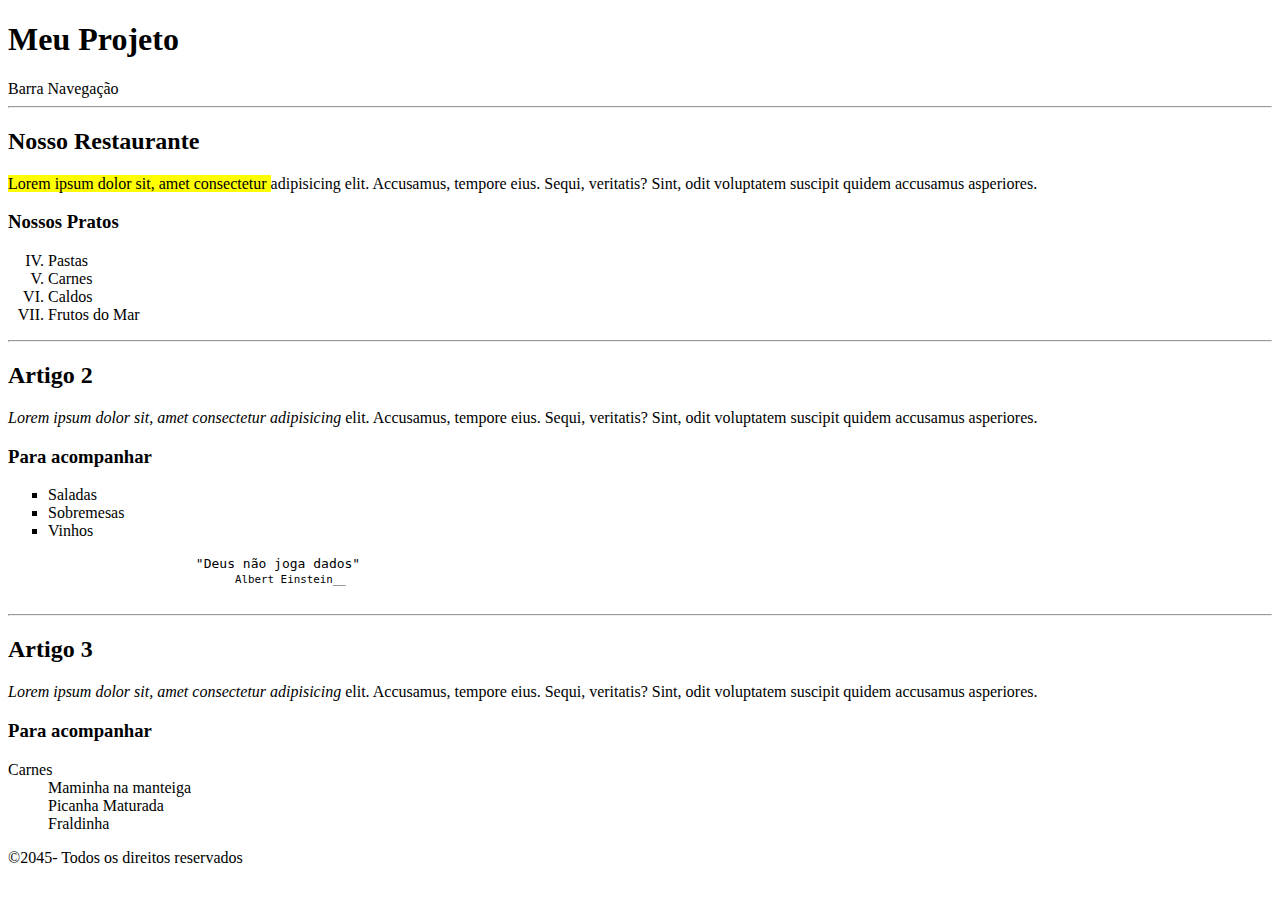
==== root/index.html @ 073f9725 "alterações" ====
<!DOCTYPE html>
<html lang="pt-br">
    <!--Cabeçalho-->
    <head>
        <meta charset="utf-8" />
        <title>HTML - Aulas</title>
    </head>

    <!--Conteúdo-->
    <body>
        <header>
            <h1>Meu Projeto</h1>
        </header>
        <nav><span>Barra Navegação</span></nav>
        <main>
            <section>
                <article>
                    <hr />
                    <h2>Nosso Restaurante</h2>
                    <p>
                        <mark>Lorem ipsum dolor sit, amet consectetur </mark
                        >adipisicing elit. Accusamus, tempore eius. Sequi,
                        veritatis? Sint, odit voluptatem suscipit quidem
                        accusamus asperiores.
                    </p>
                    <h3>Nossos Pratos</h3>
                    <!-- type = a | A | i | I   -->
                    <ol type="I" start="4">
                        <li>Pastas</li>
                        <li>Carnes</li>
                        <li>Caldos</li>
                        <li>Frutos do Mar</li>
                    </ol>
                </article>
                     <hr/>
                <article>
                    <h2>Artigo 2</h2>
                    <p>
                        <em
                            >Lorem ipsum dolor sit, amet consectetur
                            adipisicing</em
                        >
                        elit. Accusamus, tempore eius. Sequi, veritatis? Sint,
                        odit voluptatem suscipit quidem accusamus asperiores.
                    </p>
                    <h3>Para acompanhar</h3>
                    <!-- type = square | circle -->
                    <ul type="square">
                        <li>Saladas</li>
                        <li>Sobremesas</li>
                        <li>Vinhos</li>
                    </ul>
                    <pre>
                        "Deus não joga dados"
                             <small>Albert Einstein__</small>
                    </pre>
                </article>
                <hr/>
                <article>
                    <h2>Artigo 3</h2>
                    <p>
                        <em
                            >Lorem ipsum dolor sit, amet consectetur
                            adipisicing</em
                        >
                        elit. Accusamus, tempore eius. Sequi, veritatis? Sint,
                        odit voluptatem suscipit quidem accusamus asperiores.
                    </p>
                    <h3>Para acompanhar</h3>
                    <!-- type = square | circle -->
                    <dl>
                        <dt>Carnes</dt>
                        <dd>Maminha na manteiga</dd>
                        <dd>Picanha Maturada</dd>
                        <dd>Fraldinha</dd>
                    </dl>
                </article>
            </section>
        </main>
        <footer>&copy;2045- Todos os direitos reservados</footer>
    </body>
</html>
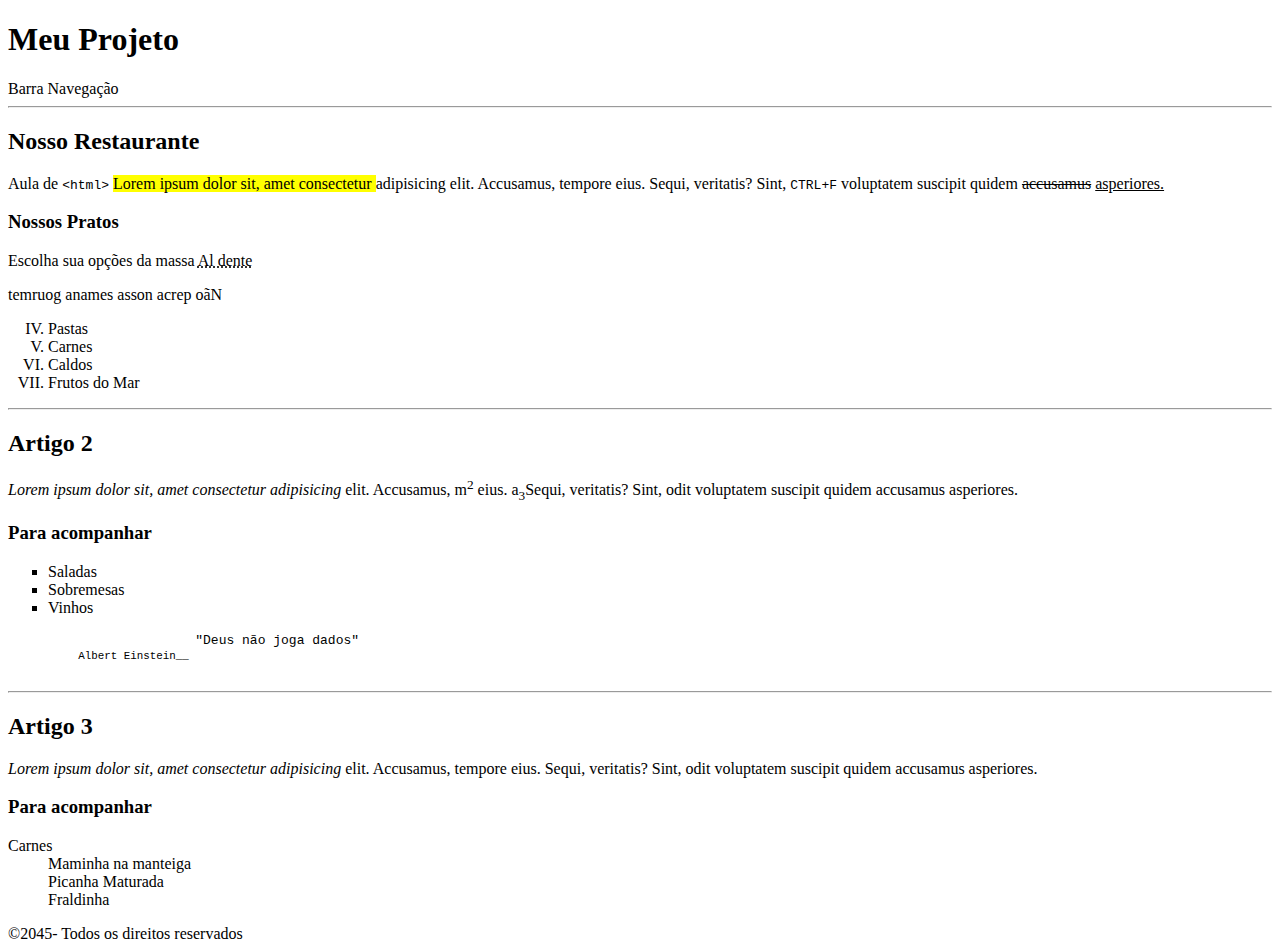
==== commit 56a1354b: "alterações" ====
--- a/root/index.html
+++ b/root/index.html
@@ -18,12 +18,15 @@
                     <hr />
                     <h2>Nosso Restaurante</h2>
                     <p>
+                        Aula de <code>&lt;html&gt;</code>
                         <mark>Lorem ipsum dolor sit, amet consectetur </mark
                         >adipisicing elit. Accusamus, tempore eius. Sequi,
-                        veritatis? Sint, odit voluptatem suscipit quidem
-                        accusamus asperiores.
+                        veritatis? Sint, <kbd>CTRL+F</kbd> voluptatem suscipit
+                        quidem <del>accusamus</del> <ins>asperiores.</ins>
                     </p>
                     <h3>Nossos Pratos</h3>
+                    <p>Escolha sua opções da massa <abbr title ="Tipo de cozimento mais consistente">Al dente</abbr></p>
+                    <p><bdo dir = "rtl">Não perca nossa semana gourmet</bdo></p>
                     <!-- type = a | A | i | I   -->
                     <ol type="I" start="4">
                         <li>Pastas</li>
@@ -32,7 +35,7 @@
                         <li>Frutos do Mar</li>
                     </ol>
                 </article>
-                     <hr/>
+                <hr />
                 <article>
                     <h2>Artigo 2</h2>
                     <p>
@@ -40,8 +43,9 @@
                             >Lorem ipsum dolor sit, amet consectetur
                             adipisicing</em
                         >
-                        elit. Accusamus, tempore eius. Sequi, veritatis? Sint,
-                        odit voluptatem suscipit quidem accusamus asperiores.
+                        elit. Accusamus, m<sup>2</sup> eius. a<sub>3</sub>Sequi,
+                        veritatis? Sint, odit voluptatem suscipit quidem
+                        accusamus asperiores.
                     </p>
                     <h3>Para acompanhar</h3>
                     <!-- type = square | circle -->
@@ -52,10 +56,10 @@
                     </ul>
                     <pre>
                         "Deus não joga dados"
-                             <small>Albert Einstein__</small>
+         <small>Albert Einstein__</small>
                     </pre>
                 </article>
-                <hr/>
+                <hr />
                 <article>
                     <h2>Artigo 3</h2>
                     <p>
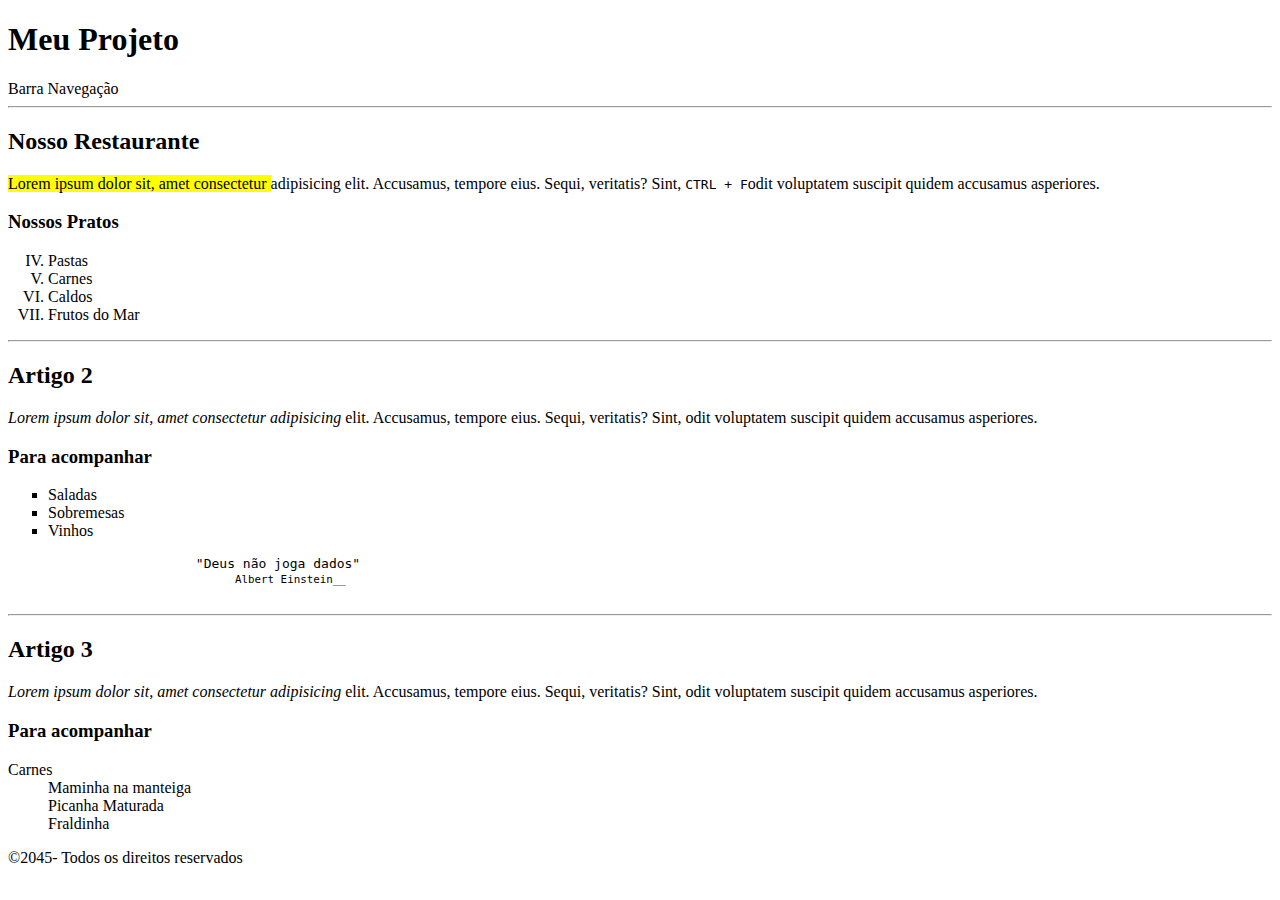
==== commit 00d7f055: "altreações" ====
--- a/root/index.html
+++ b/root/index.html
@@ -5,7 +5,6 @@
         <meta charset="utf-8" />
         <title>HTML - Aulas</title>
     </head>
-
     <!--Conteúdo-->
     <body>
         <header>
@@ -18,15 +17,12 @@
                     <hr />
                     <h2>Nosso Restaurante</h2>
                     <p>
-                        Aula de <code>&lt;html&gt;</code>
                         <mark>Lorem ipsum dolor sit, amet consectetur </mark
                         >adipisicing elit. Accusamus, tempore eius. Sequi,
-                        veritatis? Sint, <kbd>CTRL+F</kbd> voluptatem suscipit
-                        quidem <del>accusamus</del> <ins>asperiores.</ins>
+                        veritatis? Sint, <kbd>CTRL + F</kbd>odit voluptatem suscipit quidem
+                        accusamus asperiores.
                     </p>
                     <h3>Nossos Pratos</h3>
-                    <p>Escolha sua opções da massa <abbr title ="Tipo de cozimento mais consistente">Al dente</abbr></p>
-                    <p><bdo dir = "rtl">Não perca nossa semana gourmet</bdo></p>
                     <!-- type = a | A | i | I   -->
                     <ol type="I" start="4">
                         <li>Pastas</li>
@@ -35,7 +31,7 @@
                         <li>Frutos do Mar</li>
                     </ol>
                 </article>
-                <hr />
+                     <hr/>
                 <article>
                     <h2>Artigo 2</h2>
                     <p>
@@ -43,9 +39,8 @@
                             >Lorem ipsum dolor sit, amet consectetur
                             adipisicing</em
                         >
-                        elit. Accusamus, m<sup>2</sup> eius. a<sub>3</sub>Sequi,
-                        veritatis? Sint, odit voluptatem suscipit quidem
-                        accusamus asperiores.
+                        elit. Accusamus, tempore eius. Sequi, veritatis? Sint,
+                        odit voluptatem suscipit quidem accusamus asperiores.
                     </p>
                     <h3>Para acompanhar</h3>
                     <!-- type = square | circle -->
@@ -56,10 +51,10 @@
                     </ul>
                     <pre>
                         "Deus não joga dados"
-         <small>Albert Einstein__</small>
+                             <small>Albert Einstein__</small>
                     </pre>
                 </article>
-                <hr />
+                <hr/>
                 <article>
                     <h2>Artigo 3</h2>
                     <p>
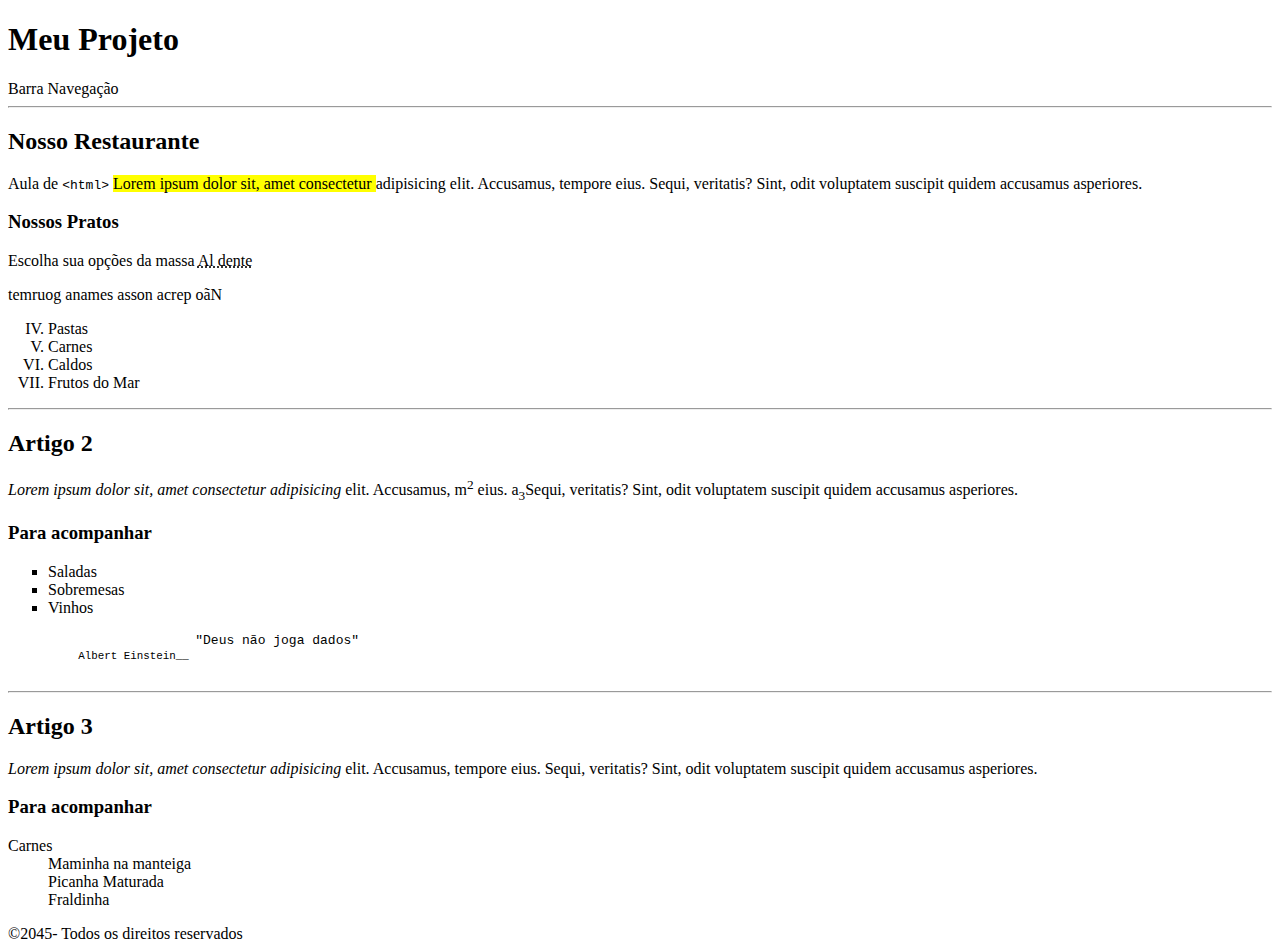
==== commit 9ea6b372: "Merge branch 'master' of https://github.com/vitorssanttana/html5" ====
--- a/root/index.html
+++ b/root/index.html
@@ -17,12 +17,15 @@
                     <hr />
                     <h2>Nosso Restaurante</h2>
                     <p>
+                        Aula de <code>&lt;html&gt;</code>
                         <mark>Lorem ipsum dolor sit, amet consectetur </mark
                         >adipisicing elit. Accusamus, tempore eius. Sequi,
-                        veritatis? Sint, <kbd>CTRL + F</kbd>odit voluptatem suscipit quidem
+                        veritatis? Sint, odit voluptatem suscipit quidem
                         accusamus asperiores.
                     </p>
                     <h3>Nossos Pratos</h3>
+                    <p>Escolha sua opções da massa <abbr title ="Tipo de cozimento mais consistente">Al dente</abbr></p>
+                    <p><bdo dir = "rtl">Não perca nossa semana gourmet</bdo></p>
                     <!-- type = a | A | i | I   -->
                     <ol type="I" start="4">
                         <li>Pastas</li>
@@ -31,7 +34,7 @@
                         <li>Frutos do Mar</li>
                     </ol>
                 </article>
-                     <hr/>
+                <hr />
                 <article>
                     <h2>Artigo 2</h2>
                     <p>
@@ -39,8 +42,9 @@
                             >Lorem ipsum dolor sit, amet consectetur
                             adipisicing</em
                         >
-                        elit. Accusamus, tempore eius. Sequi, veritatis? Sint,
-                        odit voluptatem suscipit quidem accusamus asperiores.
+                        elit. Accusamus, m<sup>2</sup> eius. a<sub>3</sub>Sequi,
+                        veritatis? Sint, odit voluptatem suscipit quidem
+                        accusamus asperiores.
                     </p>
                     <h3>Para acompanhar</h3>
                     <!-- type = square | circle -->
@@ -51,10 +55,10 @@
                     </ul>
                     <pre>
                         "Deus não joga dados"
-                             <small>Albert Einstein__</small>
+         <small>Albert Einstein__</small>
                     </pre>
                 </article>
-                <hr/>
+                <hr />
                 <article>
                     <h2>Artigo 3</h2>
                     <p>
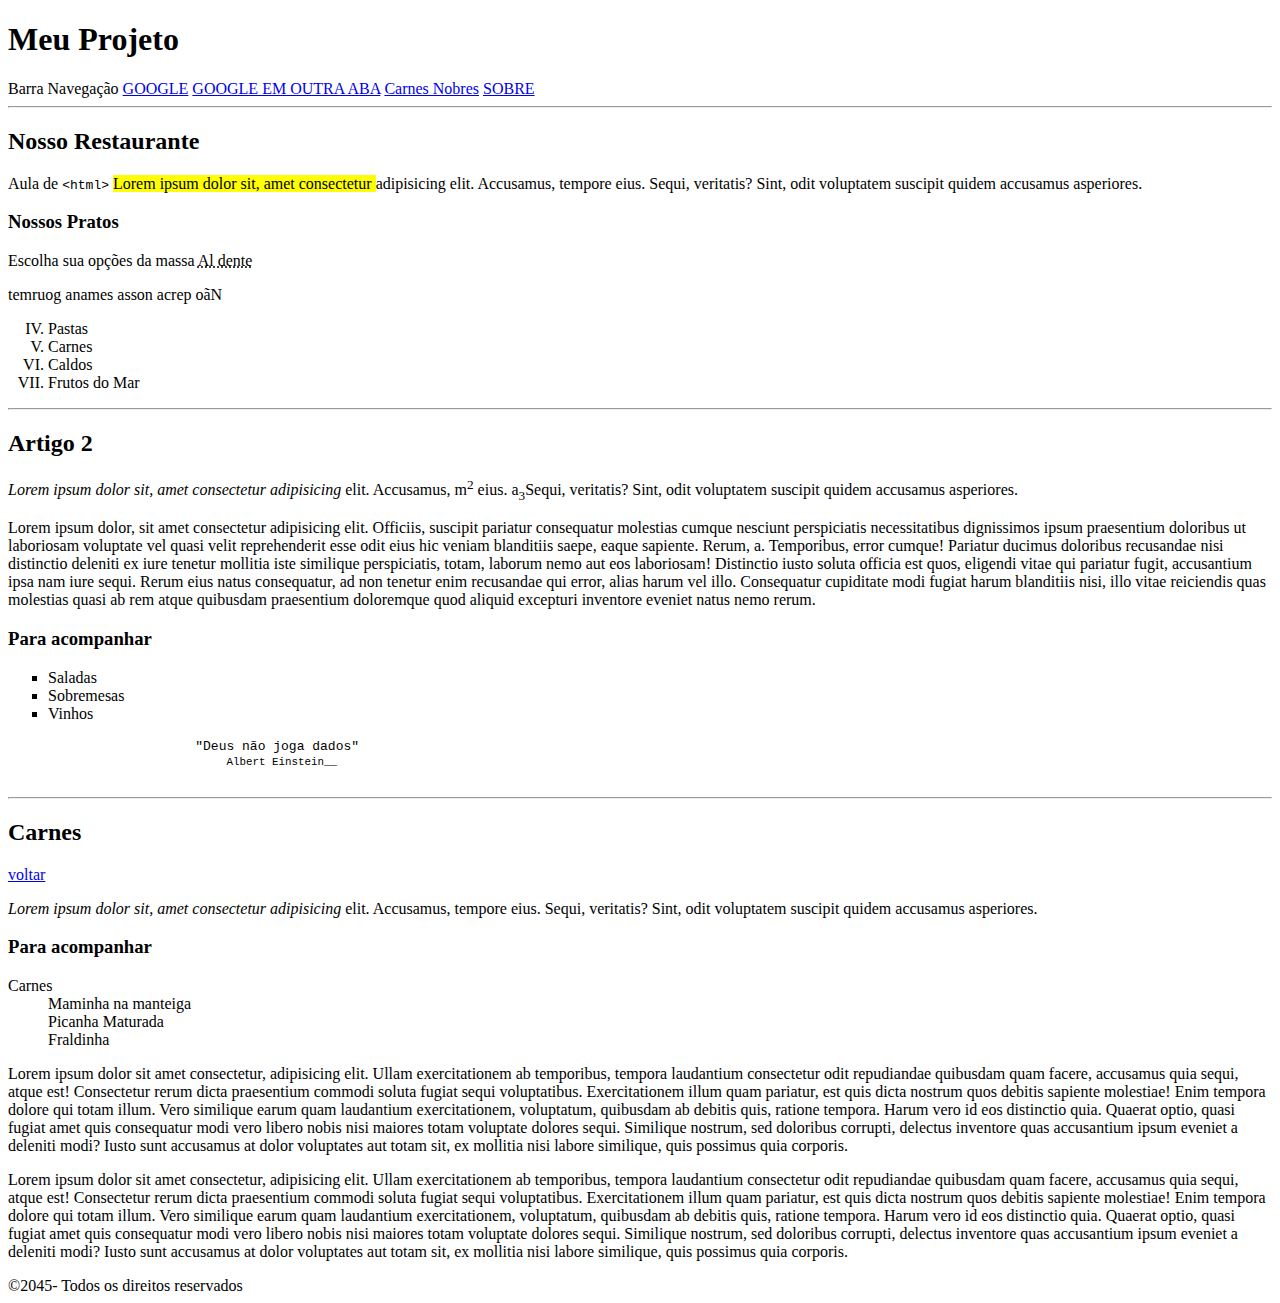
==== commit 4756ce36: "alterações" ====
--- a/root/index.html
+++ b/root/index.html
@@ -7,10 +7,20 @@
     </head>
     <!--Conteúdo-->
     <body>
-        <header>
+        <header id="HOME">
             <h1>Meu Projeto</h1>
         </header>
-        <nav><span>Barra Navegação</span></nav>
+        <nav>
+            <span>Barra Navegação</span>
+            <!-- abrir na mesma aba-->
+            <a href="https://www.google.com">GOOGLE</a>
+            <!-- abrir em aba diferente-->
+            <a target="_blank" href="https://www.google.com"
+                >GOOGLE EM OUTRA ABA</a
+            >
+            <a href="#Carnes Nobres">Carnes Nobres</a>
+            <a href="pages/sobre.html">SOBRE</a>
+        </nav>
         <main>
             <section>
                 <article>
@@ -24,8 +34,13 @@
                         accusamus asperiores.
                     </p>
                     <h3>Nossos Pratos</h3>
-                    <p>Escolha sua opções da massa <abbr title ="Tipo de cozimento mais consistente">Al dente</abbr></p>
-                    <p><bdo dir = "rtl">Não perca nossa semana gourmet</bdo></p>
+                    <p>
+                        Escolha sua opções da massa
+                        <abbr title="Tipo de cozimento mais consistente"
+                            >Al dente</abbr
+                        >
+                    </p>
+                    <p><bdo dir="rtl">Não perca nossa semana gourmet</bdo></p>
                     <!-- type = a | A | i | I   -->
                     <ol type="I" start="4">
                         <li>Pastas</li>
@@ -46,6 +61,25 @@
                         veritatis? Sint, odit voluptatem suscipit quidem
                         accusamus asperiores.
                     </p>
+                    <p>
+                        Lorem ipsum dolor, sit amet consectetur adipisicing
+                        elit. Officiis, suscipit pariatur consequatur molestias
+                        cumque nesciunt perspiciatis necessitatibus dignissimos
+                        ipsum praesentium doloribus ut laboriosam voluptate vel
+                        quasi velit reprehenderit esse odit eius hic veniam
+                        blanditiis saepe, eaque sapiente. Rerum, a. Temporibus,
+                        error cumque! Pariatur ducimus doloribus recusandae nisi
+                        distinctio deleniti ex iure tenetur mollitia iste
+                        similique perspiciatis, totam, laborum nemo aut eos
+                        laboriosam! Distinctio iusto soluta officia est quos,
+                        eligendi vitae qui pariatur fugit, accusantium ipsa nam
+                        iure sequi. Rerum eius natus consequatur, ad non tenetur
+                        enim recusandae qui error, alias harum vel illo.
+                        Consequatur cupiditate modi fugiat harum blanditiis
+                        nisi, illo vitae reiciendis quas molestias quasi ab rem
+                        atque quibusdam praesentium doloremque quod aliquid
+                        excepturi inventore eveniet natus nemo rerum.
+                    </p>
                     <h3>Para acompanhar</h3>
                     <!-- type = square | circle -->
                     <ul type="square">
@@ -55,12 +89,13 @@
                     </ul>
                     <pre>
                         "Deus não joga dados"
-         <small>Albert Einstein__</small>
+                            <small>Albert Einstein__</small>
                     </pre>
                 </article>
                 <hr />
-                <article>
-                    <h2>Artigo 3</h2>
+                <article id="Carnes Nobres">
+                    <h2>Carnes</h2>
+                    <a href="#HOME">voltar</a>
                     <p>
                         <em
                             >Lorem ipsum dolor sit, amet consectetur
@@ -77,6 +112,45 @@
                         <dd>Picanha Maturada</dd>
                         <dd>Fraldinha</dd>
                     </dl>
+                    <p>
+                        Lorem ipsum dolor sit amet consectetur, adipisicing
+                        elit. Ullam exercitationem ab temporibus, tempora
+                        laudantium consectetur odit repudiandae quibusdam quam
+                        facere, accusamus quia sequi, atque est! Consectetur
+                        rerum dicta praesentium commodi soluta fugiat sequi
+                        voluptatibus. Exercitationem illum quam pariatur, est
+                        quis dicta nostrum quos debitis sapiente molestiae! Enim
+                        tempora dolore qui totam illum. Vero similique earum
+                        quam laudantium exercitationem, voluptatum, quibusdam ab
+                        debitis quis, ratione tempora. Harum vero id eos
+                        distinctio quia. Quaerat optio, quasi fugiat amet quis
+                        consequatur modi vero libero nobis nisi maiores totam
+                        voluptate dolores sequi. Similique nostrum, sed
+                        doloribus corrupti, delectus inventore quas accusantium
+                        ipsum eveniet a deleniti modi? Iusto sunt accusamus at
+                        dolor voluptates aut totam sit, ex mollitia nisi labore
+                        similique, quis possimus quia corporis.
+                    </p>
+
+                    <p>
+                        Lorem ipsum dolor sit amet consectetur, adipisicing
+                        elit. Ullam exercitationem ab temporibus, tempora
+                        laudantium consectetur odit repudiandae quibusdam quam
+                        facere, accusamus quia sequi, atque est! Consectetur
+                        rerum dicta praesentium commodi soluta fugiat sequi
+                        voluptatibus. Exercitationem illum quam pariatur, est
+                        quis dicta nostrum quos debitis sapiente molestiae! Enim
+                        tempora dolore qui totam illum. Vero similique earum
+                        quam laudantium exercitationem, voluptatum, quibusdam ab
+                        debitis quis, ratione tempora. Harum vero id eos
+                        distinctio quia. Quaerat optio, quasi fugiat amet quis
+                        consequatur modi vero libero nobis nisi maiores totam
+                        voluptate dolores sequi. Similique nostrum, sed
+                        doloribus corrupti, delectus inventore quas accusantium
+                        ipsum eveniet a deleniti modi? Iusto sunt accusamus at
+                        dolor voluptates aut totam sit, ex mollitia nisi labore
+                        similique, quis possimus quia corporis.
+                    </p>
                 </article>
             </section>
         </main>
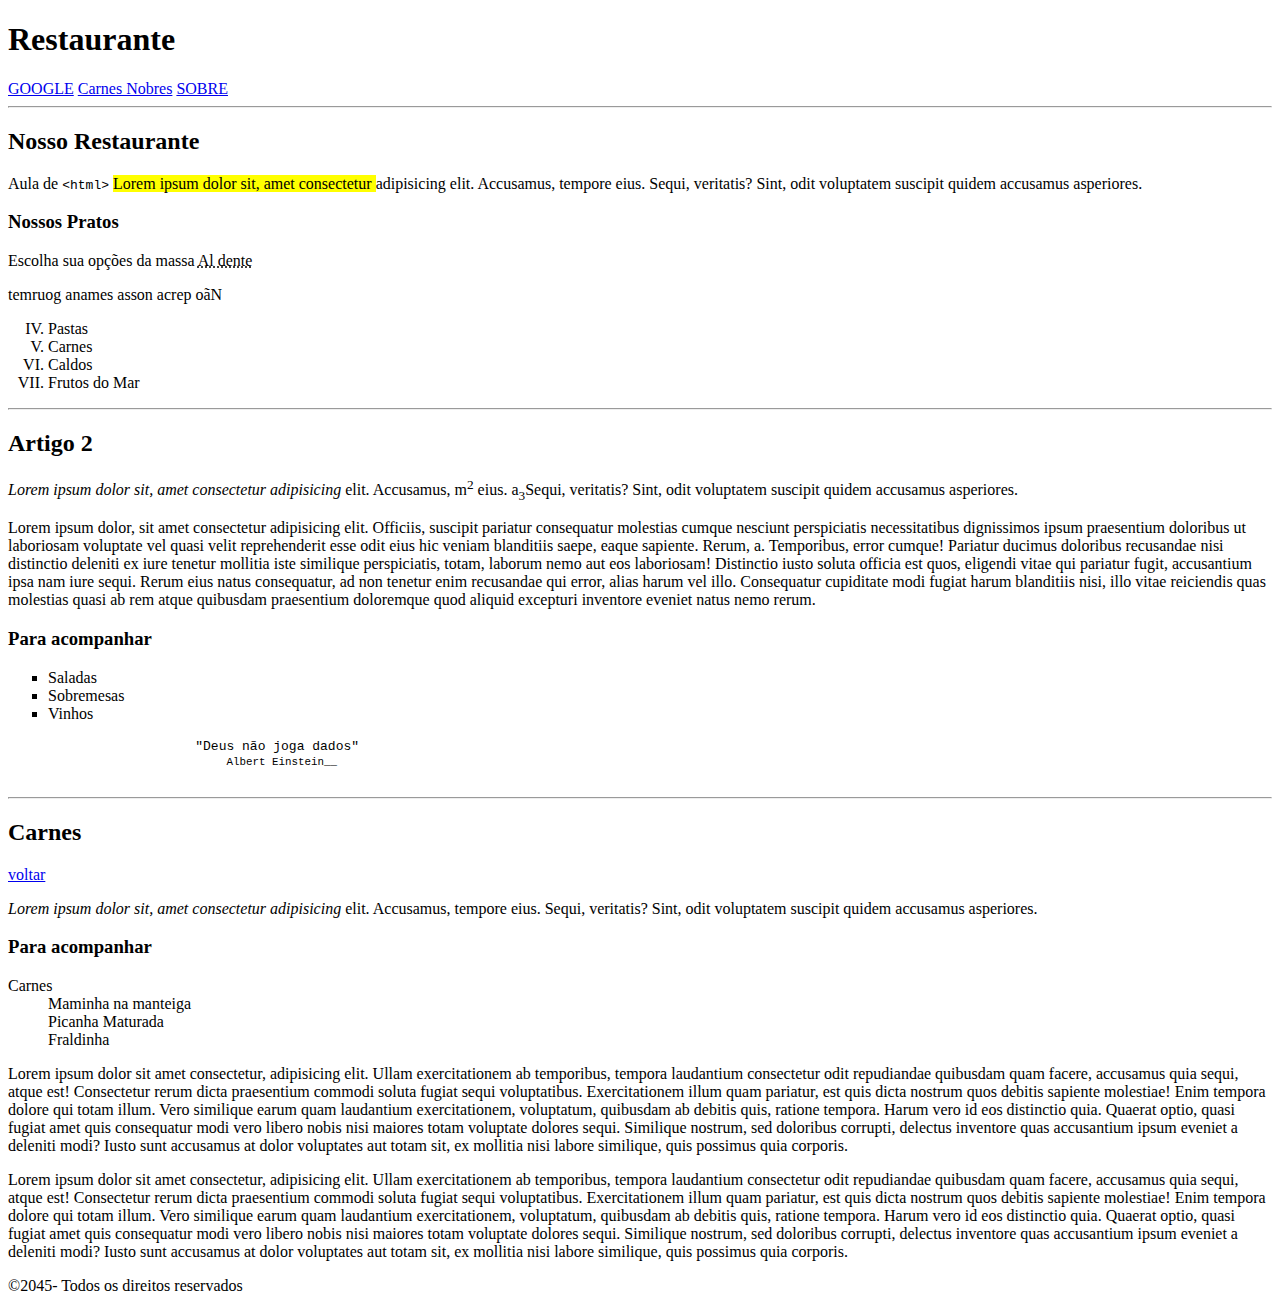
==== commit 66bccc08: "alterações" ====
--- a/root/index.html
+++ b/root/index.html
@@ -8,15 +8,12 @@
     <!--Conteúdo-->
     <body>
         <header id="HOME">
-            <h1>Meu Projeto</h1>
+            <h1>Restaurante</h1>
         </header>
         <nav>
-            <span>Barra Navegação</span>
-            <!-- abrir na mesma aba-->
-            <a href="https://www.google.com">GOOGLE</a>
-            <!-- abrir em aba diferente-->
+            <span></span>
             <a target="_blank" href="https://www.google.com"
-                >GOOGLE EM OUTRA ABA</a
+                >GOOGLE</a
             >
             <a href="#Carnes Nobres">Carnes Nobres</a>
             <a href="pages/sobre.html">SOBRE</a>
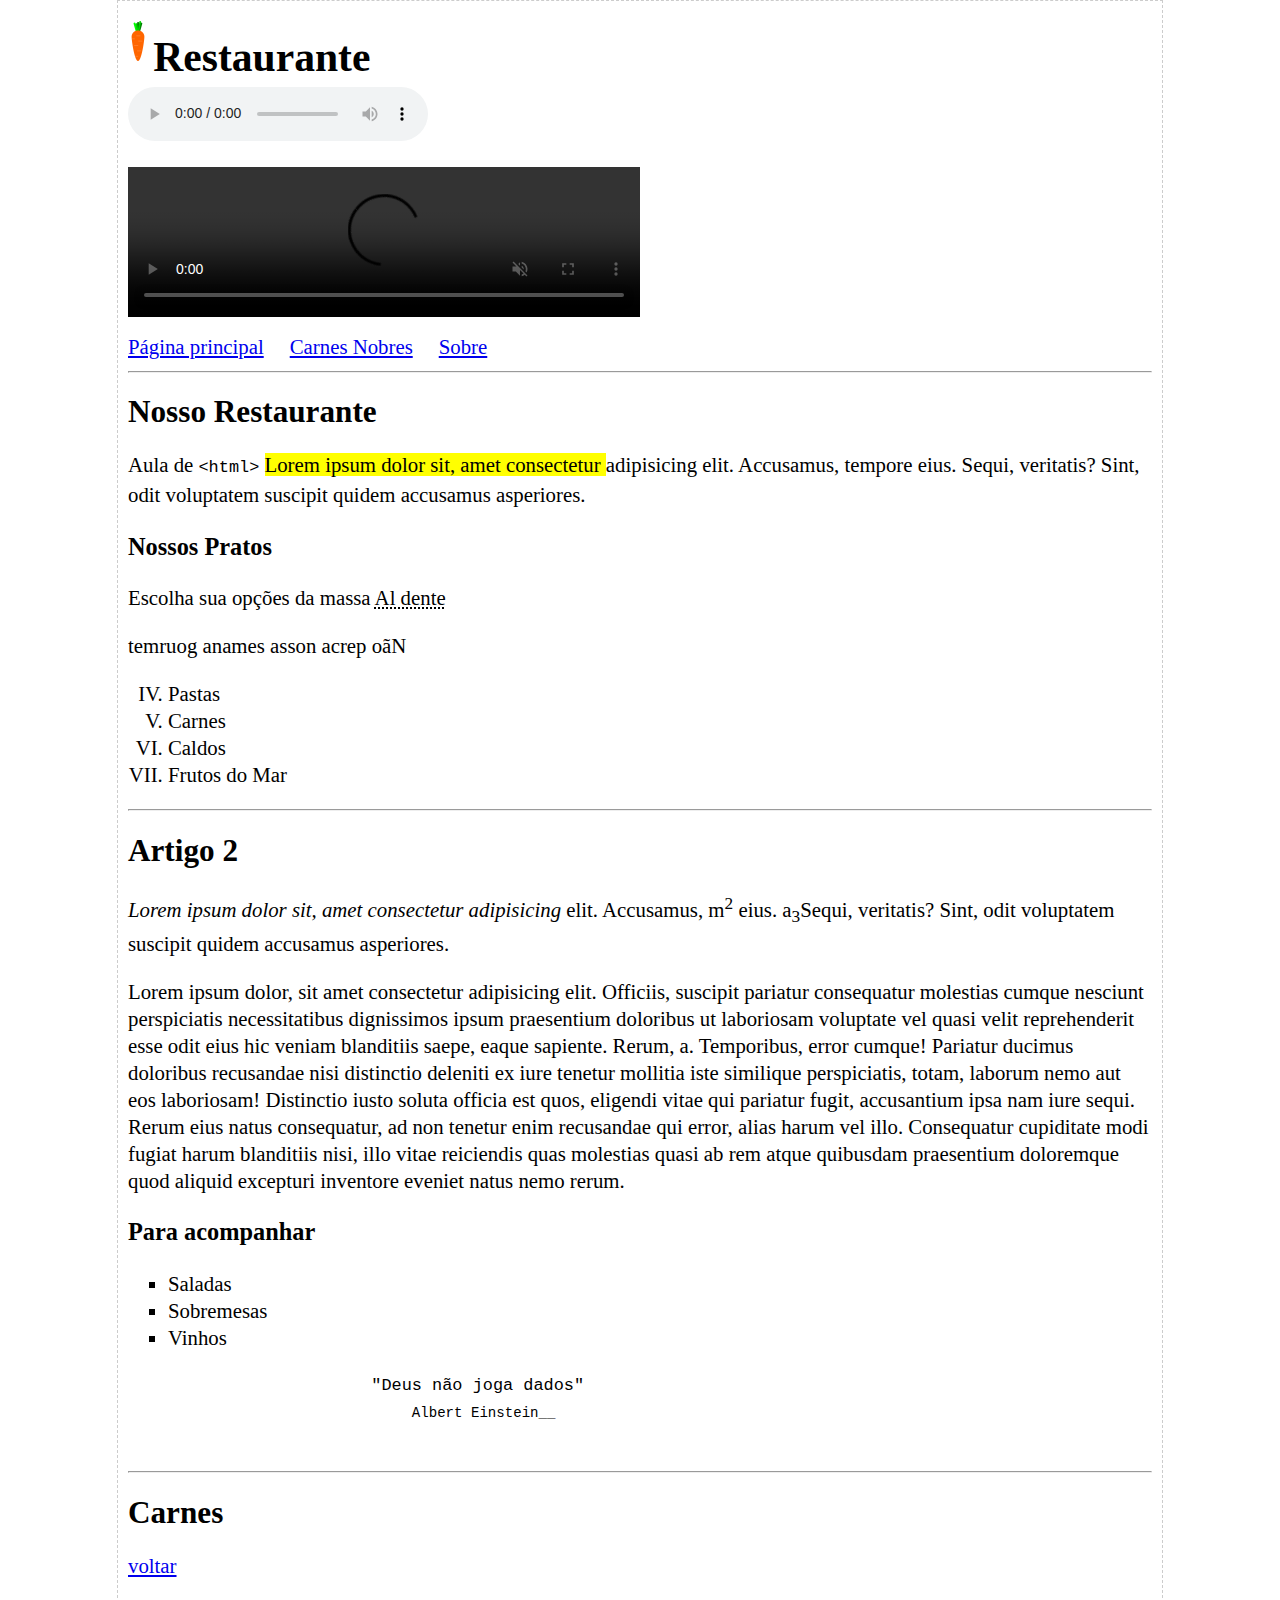
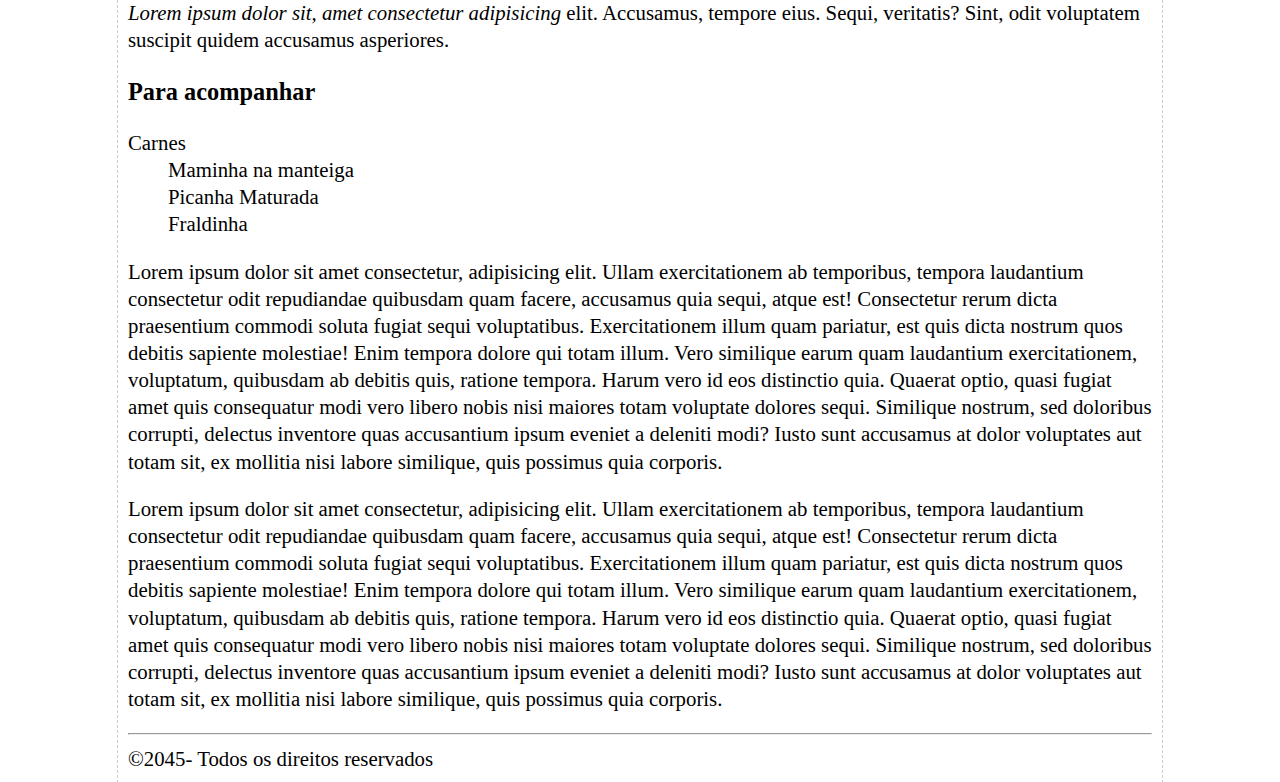
==== commit 64ade6ec: "alterações" ====
--- a/root/index.html
+++ b/root/index.html
@@ -5,18 +5,49 @@
         <meta charset="utf-8" />
         <title>HTML - Aulas</title>
     </head>
-    <!--Conteúdo-->
+    <style>
+        body {
+            width: 80%;
+            margin: auto;
+            font-size: 1.3em;
+            font-family: Cambria, Cochin, Georgia, Times, "Times New Roman",
+                serif;
+            line-height: 1.3em;
+            border: 1px dashed #ccc;
+            padding: 10px;
+        }
+        header * {
+            font-size: 2em;
+            font-weight: bold;
+            margin-bottom: 10px;
+            margin-top: 10px;
+        }
+    </style>
     <body>
         <header id="HOME">
-            <h1>Restaurante</h1>
+            <img src="images/png/cenoura.png" alt="logo" width="20" />
+            <span>Restaurante</span>
+            <br />
+            <audio src="audio/inspiring.mp3" type="audio/mp3" controls></audio>
+            <br />
+            <video
+                width="50%"
+                autoplay
+                muted
+                controls
+                src="videos/refeicao.mp4"
+            ></video>
         </header>
         <nav>
             <span></span>
-            <a target="_blank" href="https://www.google.com"
+            <!-- #abrir em uma nova aba <a target="_blank" href="https://www.google.com"
                 >GOOGLE</a
-            >
+                -->
+            <a href="#Home">Página principal</a>
+            &nbsp; &nbsp;
             <a href="#Carnes Nobres">Carnes Nobres</a>
-            <a href="pages/sobre.html">SOBRE</a>
+            &nbsp; &nbsp;
+            <a href="pages/sobre.html">Sobre</a>
         </nav>
         <main>
             <section>
@@ -151,6 +182,7 @@
                 </article>
             </section>
         </main>
+        <hr />
         <footer>&copy;2045- Todos os direitos reservados</footer>
     </body>
 </html>
